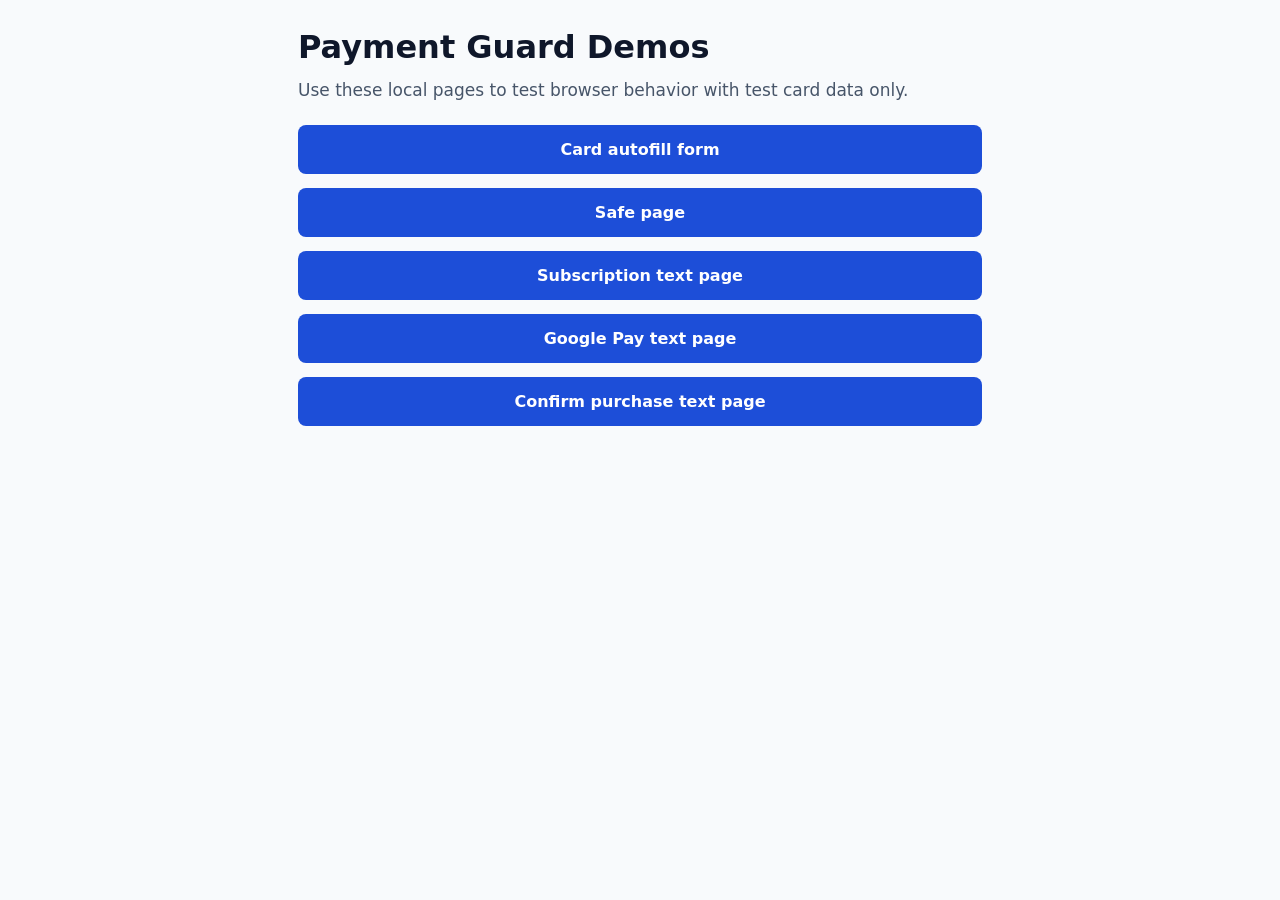
==== payment-demos/index.html @ 76802d42 "Initial commit" ====
<!doctype html>
<html lang="en">
<head>
  <meta charset="utf-8">
  <meta name="viewport" content="width=device-width, initial-scale=1">
  <title>Payment Guard Demos</title>
  <link rel="stylesheet" href="styles.css">
</head>
<body>
  <main class="shell">
    <h1>Payment Guard Demos</h1>
    <p>Use these local pages to test browser behavior with test card data only.</p>
    <nav class="links">
      <a href="card-autofill.html">Card autofill form</a>
      <a href="safe.html">Safe page</a>
      <a href="subscription.html">Subscription text page</a>
      <a href="google-pay.html">Google Pay text page</a>
      <a href="confirm-purchase.html">Confirm purchase text page</a>
    </nav>
  </main>
</body>
</html>
---- payment-demos/styles.css ----
* {
  box-sizing: border-box;
}

body {
  margin: 0;
  font-family: system-ui, -apple-system, BlinkMacSystemFont, "Segoe UI", sans-serif;
  background: #f8fafc;
  color: #0f172a;
}

.shell {
  width: min(720px, 100%);
  margin: 0 auto;
  padding: 28px 18px 44px;
}

h1 {
  margin: 0 0 12px;
  font-size: 32px;
}

p {
  margin: 0 0 22px;
  color: #475569;
  font-size: 17px;
  line-height: 1.45;
}

.links,
.checkout {
  display: grid;
  gap: 14px;
}

a,
button {
  display: block;
  border: 0;
  border-radius: 8px;
  background: #1d4ed8;
  color: white;
  padding: 15px 16px;
  text-align: center;
  text-decoration: none;
  font: inherit;
  font-weight: 700;
}

label {
  display: grid;
  gap: 7px;
  color: #334155;
  font-weight: 700;
}

input {
  width: 100%;
  border: 1px solid #cbd5e1;
  border-radius: 8px;
  padding: 14px 13px;
  font: inherit;
  font-size: 18px;
  background: white;
  color: #0f172a;
}

.grid {
  display: grid;
  grid-template-columns: 1fr 1fr;
  gap: 12px;
}

@media (max-width: 520px) {
  .grid {
    grid-template-columns: 1fr;
  }
}
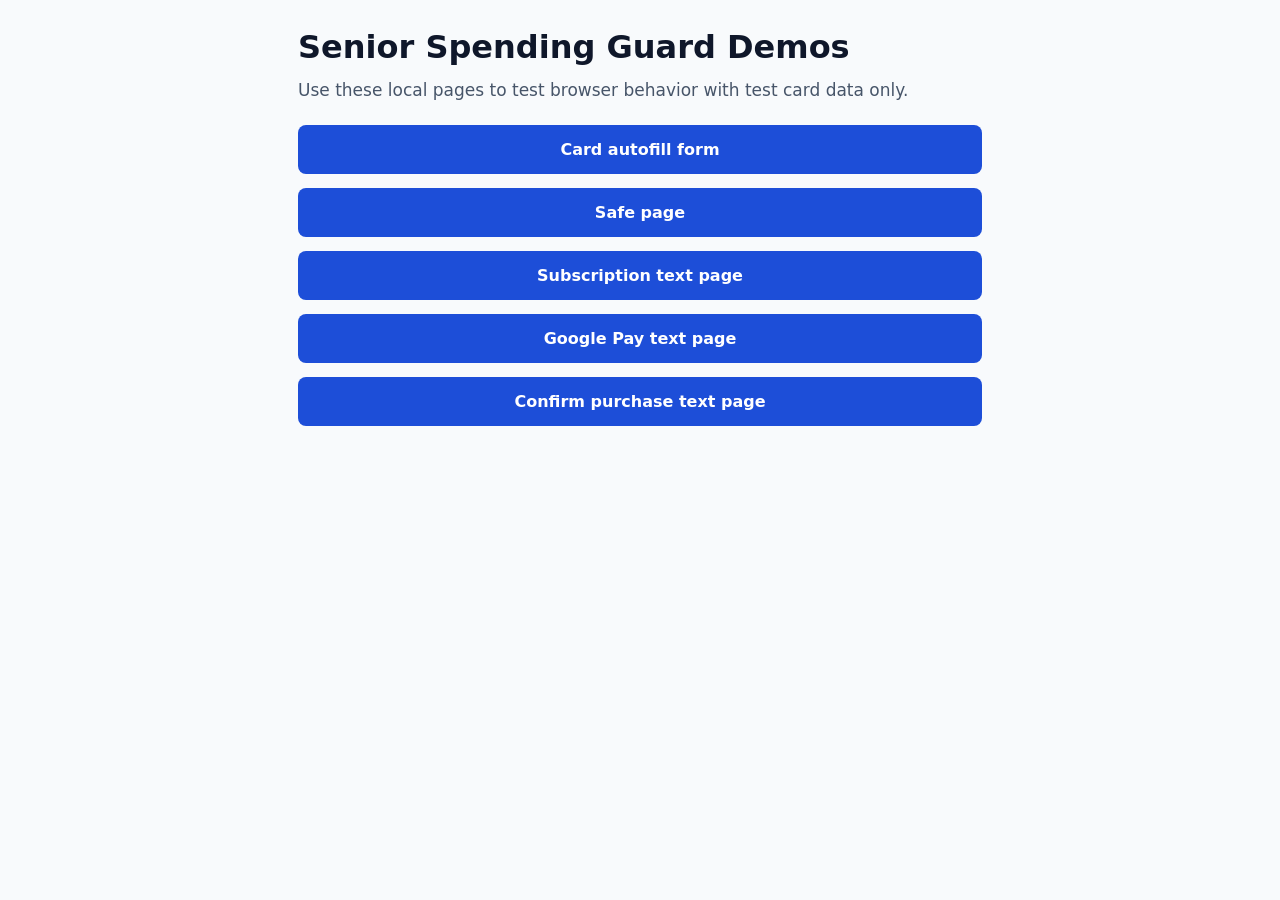
==== commit 657a399c: "Standardize Senior Spending Guard naming" ====
--- a/payment-demos/index.html
+++ b/payment-demos/index.html
@@ -3,12 +3,12 @@
 <head>
   <meta charset="utf-8">
   <meta name="viewport" content="width=device-width, initial-scale=1">
-  <title>Payment Guard Demos</title>
+  <title>Senior Spending Guard Demos</title>
   <link rel="stylesheet" href="styles.css">
 </head>
 <body>
   <main class="shell">
-    <h1>Payment Guard Demos</h1>
+    <h1>Senior Spending Guard Demos</h1>
     <p>Use these local pages to test browser behavior with test card data only.</p>
     <nav class="links">
       <a href="card-autofill.html">Card autofill form</a>
